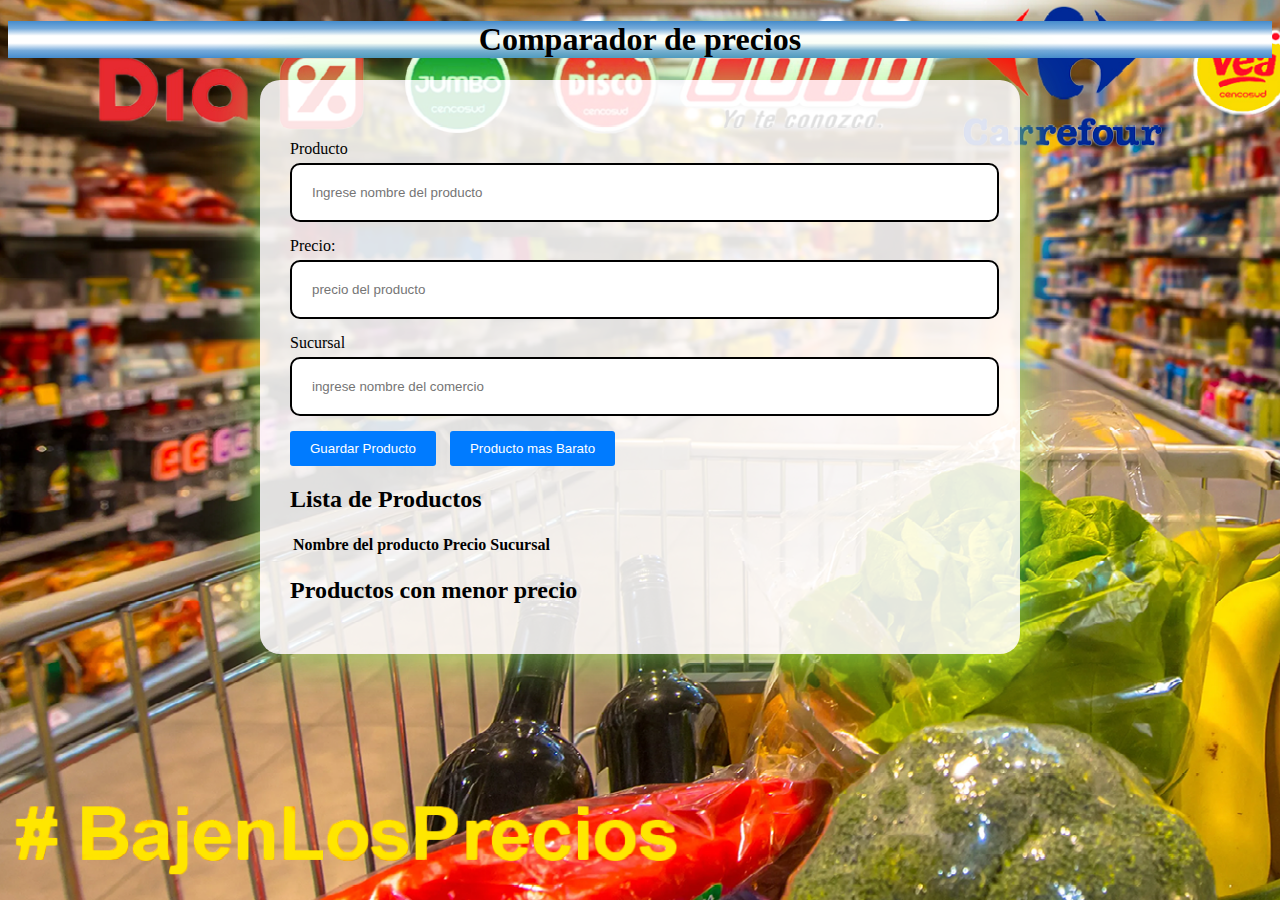
==== proyecto2_web_equipo1_Terminado/public/index.html @ 546a5922 "Add files via upload" ====
<!DOCTYPE html>
<html lang="es">

<head>
  <meta charset="UTF-8">
  <meta name="viewport" content="width=device-width, initial-scale=1.0">
  <link rel="stylesheet" href="./index.css">
  <link href="https://cdn.jsdelivr.net/npm/bootstrap@5.3.1/dist/css/bootstrap.min.css" rel="stylesheet"
    integrity="sha384-4bw+/aepP/YC94hEpVNVgiZdgIC5+VKNBQNGCHeKRQN+PtmoHDEXuppvnDJzQIu9" crossorigin="anonymous">
  <title>Document</title>
</head>

<body>
  <h1 class="titulo">Comparador de precios </h1>
  <div class="container">

    <form id="comparador de precios ">
      <p class="Pe"> Producto
        <input type="text" id="nombreP" placeholder="Ingrese nombre del producto" required>
      </p>
      <p class="Pe"> Precio:
        <input type="number" id="precioP" placeholder="precio del producto" min="0" required>
      </p>
      <p class="Pa">
        Sucursal
        <input type="text" id="sucursal" placeholder="ingrese nombre del comercio" required>
      </p>
      
      <button type="button" id="saveProduct"  >Guardar Producto</button>
      <button type="button" id="productoBarato">Producto mas Barato</button>

    </form>
    <h2>Lista de Productos</h2>
    <table class="table table-striped" id="tabla">
      <thead>
        <tr>

          <th scope="col">Nombre del producto</th>
          <th scope="col">Precio</th>
          <th scope="col">Sucursal</th>
        </tr>

      </thead>
      <tbody id="cuerpoTabla">

      </tbody>
    </table>
    <h2>Productos con menor precio</h2>
    <ul id="productosMasBarato"></ul>
    
  </div>
  <script type="module" src="../src/index.js"></script>

  <script src="https://cdn.jsdelivr.net/npm/bootstrap@5.3.1/dist/js/bootstrap.bundle.min.js"
    integrity="sha384-HwwvtgBNo3bZJJLYd8oVXjrBZt8cqVSpeBNS5n7C8IVInixGAoxmnlMuBnhbgrkm"
    crossorigin="anonymous"></script>

</body>

</html>
---- proyecto2_web_equipo1_Terminado/public/index.css ----
body {
    font-family: "Pacifico", cursive;
   background-image:url("../Imagen/fondoWebSuper.png");
    background-repeat: no-repeat;
    background-size: cover; /* Esto ajustará la imagen al tamaño de la ventana del navegador */
    background-attachment: fixed; /* Esto hará que la imagen de fondo esté fija mientras se desplaza la página */
    background-color: #969696; /* Esto se mostrará si la imagen no se carga o mientras carga */
   
    
    

}

.container {
    max-width: 700px;
    margin: 0 auto;
    background-color: #ffffffde;
    padding: 30px;
    border-radius: 20px;
    box-shadow: 0 0 50px rgba(150, 248, 105, 0.8);
}


.titulo {
    text-align: center;
    color: #000000;
    background: linear-gradient(to bottom, #458bcc, #75AADB, #FFFFFF, #FFFFFF, #75AADB, #458bcc);
   
}



form {
    margin-top: 30px;
}

.Pe, .Pa {
    margin: 10px 0;
}

input[type="text"],
input[type="number"] {
    width: 95%;
    padding: 20px;
    margin: 5px 0;
    border: 2px solid #000000;
    border-radius: 10px;
}

button[type="button"] {
    background-color: #007bff;
    color: #fff;
    border: none;
    padding: 10px 20px;
    margin-right: 10px;
    cursor: pointer;
    border-radius: 3px;
}

button[type="button"]:hover {
    background-color: #00ff0d;
}


h2 {
    margin-top: 20px;
    color: #000000;
}
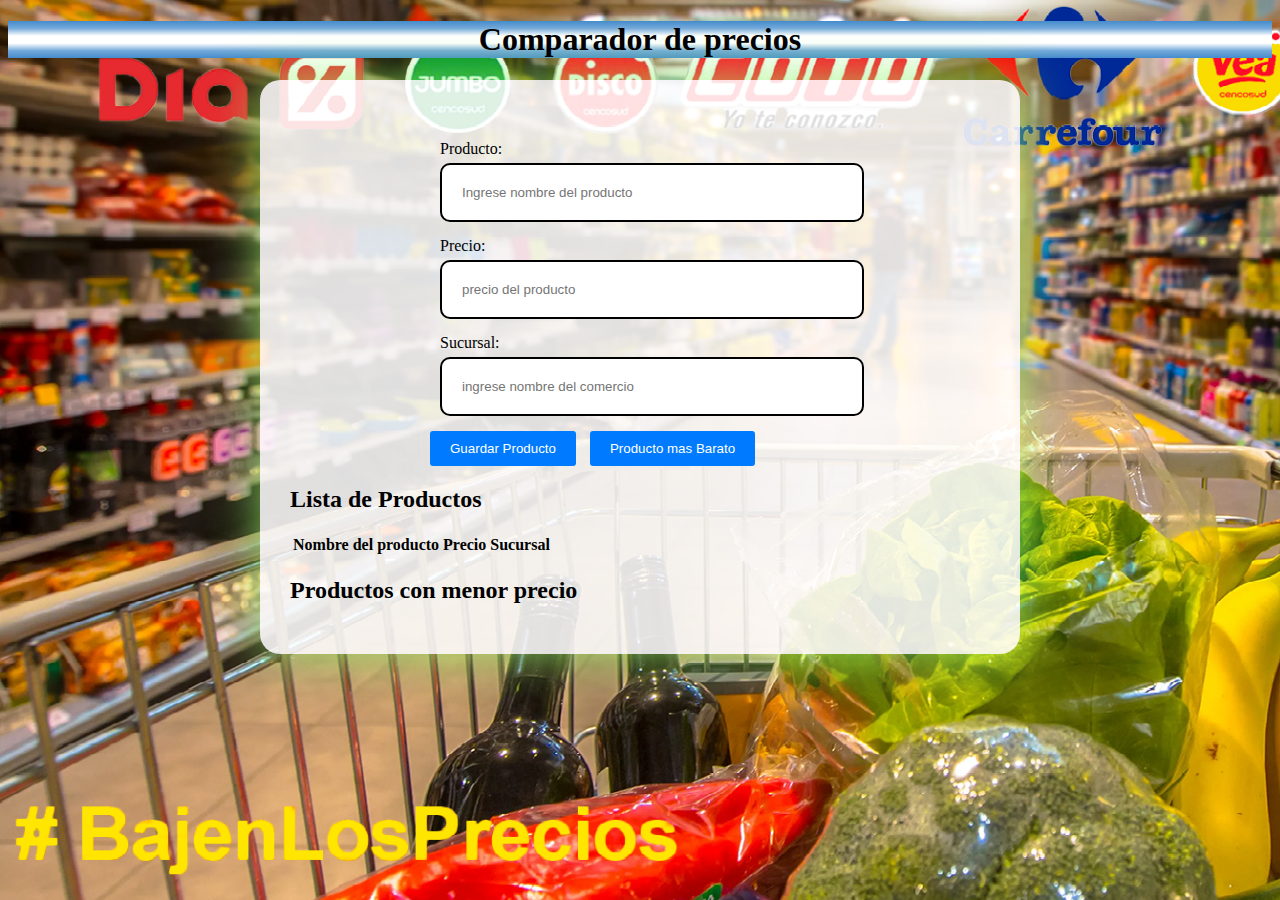
==== commit df6ca0c2: "practico corregido comparador de productos ahora busca el precio menor de cada producto" ====
--- a/proyecto2_web_equipo1_Terminado/public/index.html
+++ b/proyecto2_web_equipo1_Terminado/public/index.html
@@ -15,14 +15,16 @@
   <div class="container">
 
     <form id="comparador de precios ">
-      <p class="Pe"> Producto
+      <p class="Pe"> 
+        Producto:
         <input type="text" id="nombreP" placeholder="Ingrese nombre del producto" required>
       </p>
-      <p class="Pe"> Precio:
+      <p class="Pe"> 
+        Precio:
         <input type="number" id="precioP" placeholder="precio del producto" min="0" required>
       </p>
       <p class="Pa">
-        Sucursal
+        Sucursal:
         <input type="text" id="sucursal" placeholder="ingrese nombre del comercio" required>
       </p>
       
--- a/proyecto2_web_equipo1_Terminado/public/index.css
+++ b/proyecto2_web_equipo1_Terminado/public/index.css
@@ -32,10 +32,12 @@
 
 form {
     margin-top: 30px;
+    margin-left: 20%;
+    margin-right: 20%;
 }
 
 .Pe, .Pa {
-    margin: 10px 0;
+    margin: 10px 10px 10px 10px;
 }
 
 input[type="text"],
